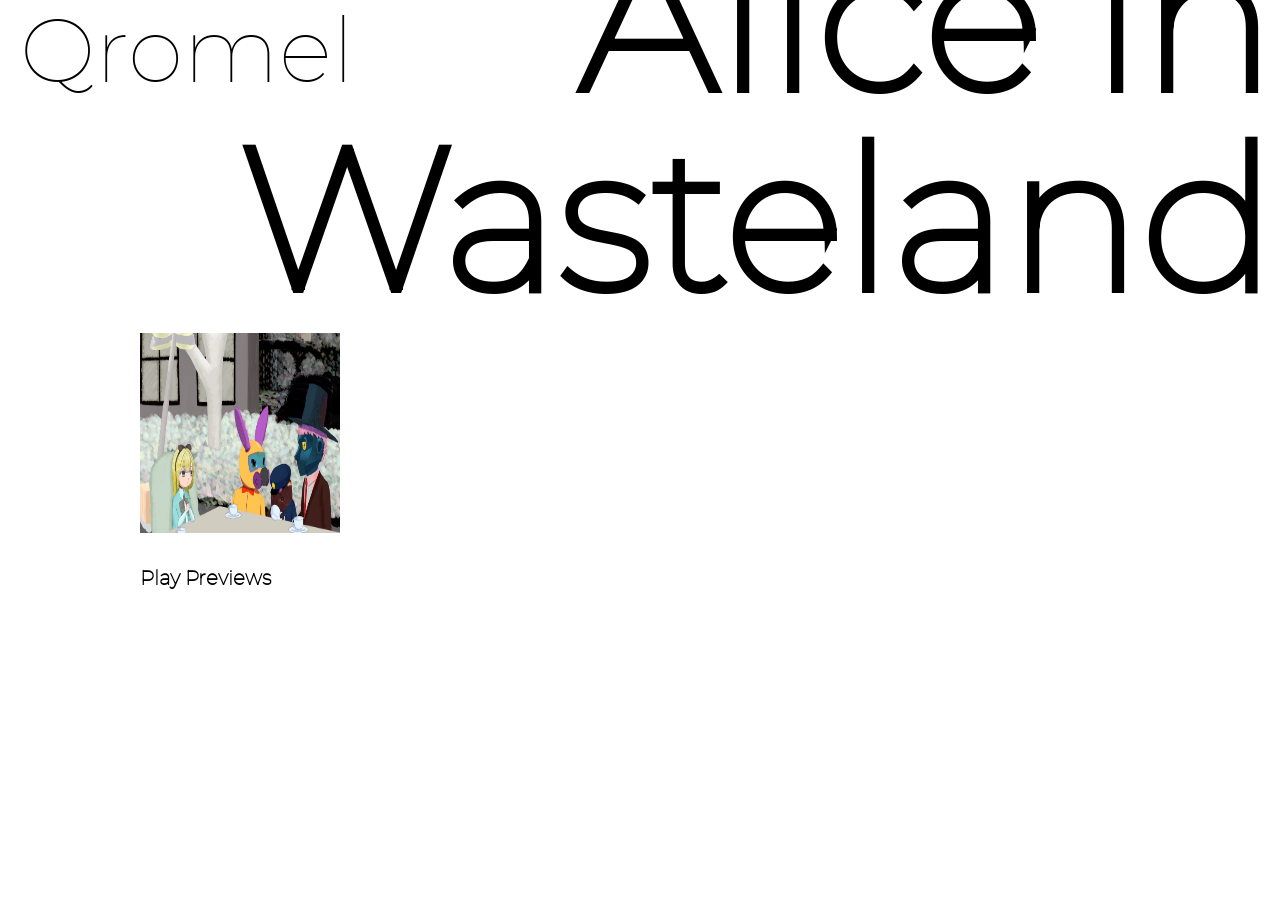
==== Al.html @ 509db06f "Alice" ====
<!DOCTYPE html>
<html lang="ja">
<head>
    <meta charset="UTF-8">
    <meta name="viewport" content="width=device-width, initial-scale=1.0">
    <title>Qromel</title>
    <link rel="stylesheet" href="style.css">

    <style>
        h1 {
            font-size: 100px;
        }   
    </style>


</head>

<body>

<a href="index.html" class="title">Qromel</a>

<div class="midashi">Alice in Wasteland</midashi>

<div class="text">
<a href="https://qromel.bandcamp.com/album/alice-in-wasteland"><img src="img/Alice.jpg" alt="Alice in Wasteland" width="200" height="200"></a>
<p></p>
<p></p>

<p><a href="https://youtu.be/3WFQ0xw2Y24?si=BUka8tF7hOnn4NXF">Play Previews</a>

</div>



</body>
</html>
---- style.css ----
body {
    font-family: 'MyFont'
}


.title {
    font-size: 90px;
    position: fixed;
    top: 10px; /* ページの上からの位置を指定 */
    left: 20px; /* ページの左からの位置を指定 */
    z-index: 10; /* 他の要素より前面に表示するための値 */
}

.title {
    text-decoration: none; /* テキストの下線を消す */
    color: inherit; /* 親の色を継承 */
    display: flex; /* ボタンのように表示 */
}

.text {
    margin: auto;

    text-align: left;
    max-width: 1000px;
    font-size: 20px;
    line-height: 1.6;
    box-sizing: border-box; /* ボックスサイズ調整 */
    display: block; /* 表示形式を指定 */
    opacity: 0; /* 初期状態で透明 */
    transform: translateY(20px); /* 下から出現 */
    animation: fadeInUp 0.4s ease forwards
}

.text a {
    text-decoration: none; /* 下線を削除 */
    color: inherit; /* テキストの色を継承 */
}


.midashi {
    text-align: right;
    font-size: 200px;
    margin-top: -75px; 
    font-weight: 900;
}

.centertext {
    margin: auto;
    margin-top: 150px; 
    text-align: center;
    font-size: 25px;
    line-height: 1.6;
    opacity: 0; /* 初期状態で透明 */
    transform: translateY(20px); /* 下から出現 */
    animation: fadeInUp 1.5s ease forwards
}

.centertext a {
    text-decoration: none; /* 下線を削除 */
    color: inherit; /* テキストの色を継承 */
}




/*フォント*/

@font-face {
    font-family: 'MyFont';
    src: url('fonts/montserrat.woff2') format('woff2');
    font-weight: 400;
    font-style: normal;
}



/*周期表*/
.periodic-table {
    display: grid;
    grid-template-columns: repeat(18, 1fr); /* 18列 */
    gap: 10px;
    max-width: 1200px;
    margin: auto;
    margin-top: 100px;
    padding: 20px;
    grid-auto-rows: minmax(50px, auto); /* 各行の高さ */
}
.element, .empty {
    border: 1px solid #333;
    border-radius: 4px;
    padding: 10px;
    text-align: center;
    font-size: 25px;
    font-weight: 900;
    opacity: 0; /* 初期状態で透明 */
    transform: translateY(20px); /* 下から出現 */
    animation: fadeInUp 0.6s ease forwards; /* アニメを適用 */
    animation-delay: calc(0.1s * var(--i)); /* 各ブロックの遅延 */
}

/* アニメーション定義 */
@keyframes fadeInUp {
    0% {
        opacity: 0;
        transform: translateY(20px);
    }
    100% {
        opacity: 1;
        transform: translateY(0);
    }
}


.empty {
    background-color: transparent; /* 空白のため背景を透明に */
    color: transparent; /* テキストも透明にして空白を表現 */
}

.void {
    background-color: transparent; /* 背景を透明にして空白を表現 */
    border: none #333;
    border-radius: 4px;
}

a.element {
    text-decoration: none; /* テキストの下線を消す */
    color: inherit; /* 親の色を継承 */
    display: flex; /* ボタンのように表示 */
    align-items: center;
    justify-content: center;
}
a.element:hover {
    background-color: #000;
    color: #fff; /* ホバー時の色変化 */
    transition: background-color 0.3s ease, color 0.3s ease;
}


/*個別の元素*/

.void:nth-child(2) {
    grid-column: 2 / span 16;
    grid-row: 1;
}

.void:nth-child(6) {
    grid-column: 3 / span 10;
    grid-row: 2;
}

.void:nth-child(15) {
    grid-column: 3 / span 10;
    grid-row: 3;
}

.void:nth-child(128) {
    grid-column: 1 / span 2;
    grid-row: 8;
}

.void:nth-child(94) {
    grid-column: 1 / span 2;
    grid-row: 8;
}

.void:nth-child(109) {
    grid-column: 17 / span 2;
    grid-row: 8;
}

.void:nth-child(110) {
    grid-column: 1 / span 2;
    grid-row: 9;
}

.void:nth-child(125) {
    grid-column: 17 / span 2;
    grid-row: 9;
}


/*ボタン*/

.outline-button {
    background-color: transparent;
    color: #3498db;
    padding: 10px 20px;
 border: none;
    cursor: pointer;
transition: background-color 0.6s ease, color 0.6s ease;}

.outline-button:hover {
    background-color: #3498db;
    color: #fff; /* ホバー時に背景色と文字色を反転 */
}
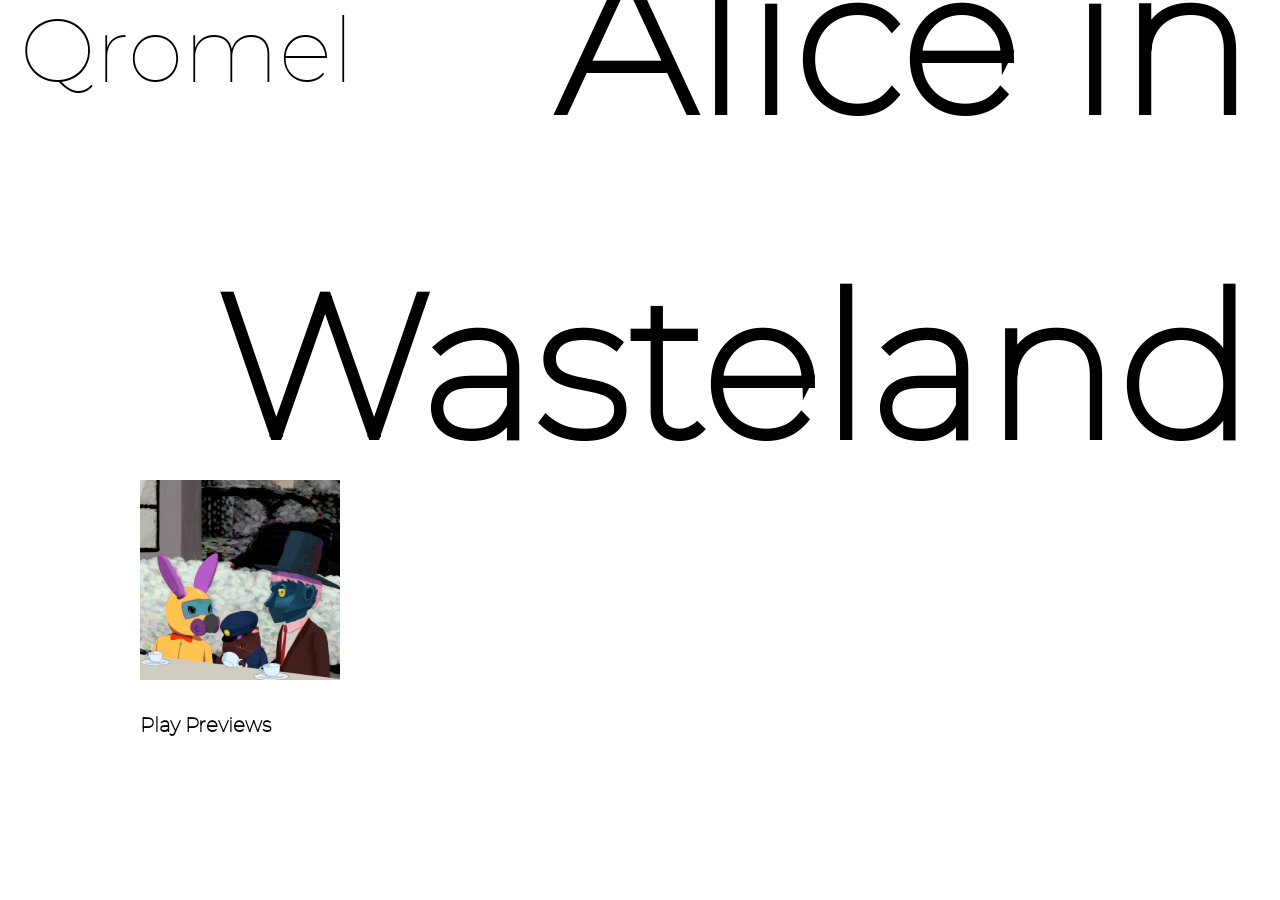
==== commit aafb20ef: "あaa" ====
--- a/Al.html
+++ b/Al.html
@@ -19,7 +19,9 @@
 
 <a href="index.html" class="title">Qromel</a>
 
-<div class="midashi">Alice in Wasteland</midashi>
+<div class="midashi">Alice in</midashi>
+<p></p>
+<div class="midashi">Wasteland</midashi>
 
 <div class="text">
 <a href="https://qromel.bandcamp.com/album/alice-in-wasteland"><img src="img/Alice.jpg" alt="Alice in Wasteland" width="200" height="200"></a>
--- a/style.css
+++ b/style.css
@@ -1,4 +1,5 @@
     body {
+        margin: 30px;
     font-family: 'MyFont'
 }
 
